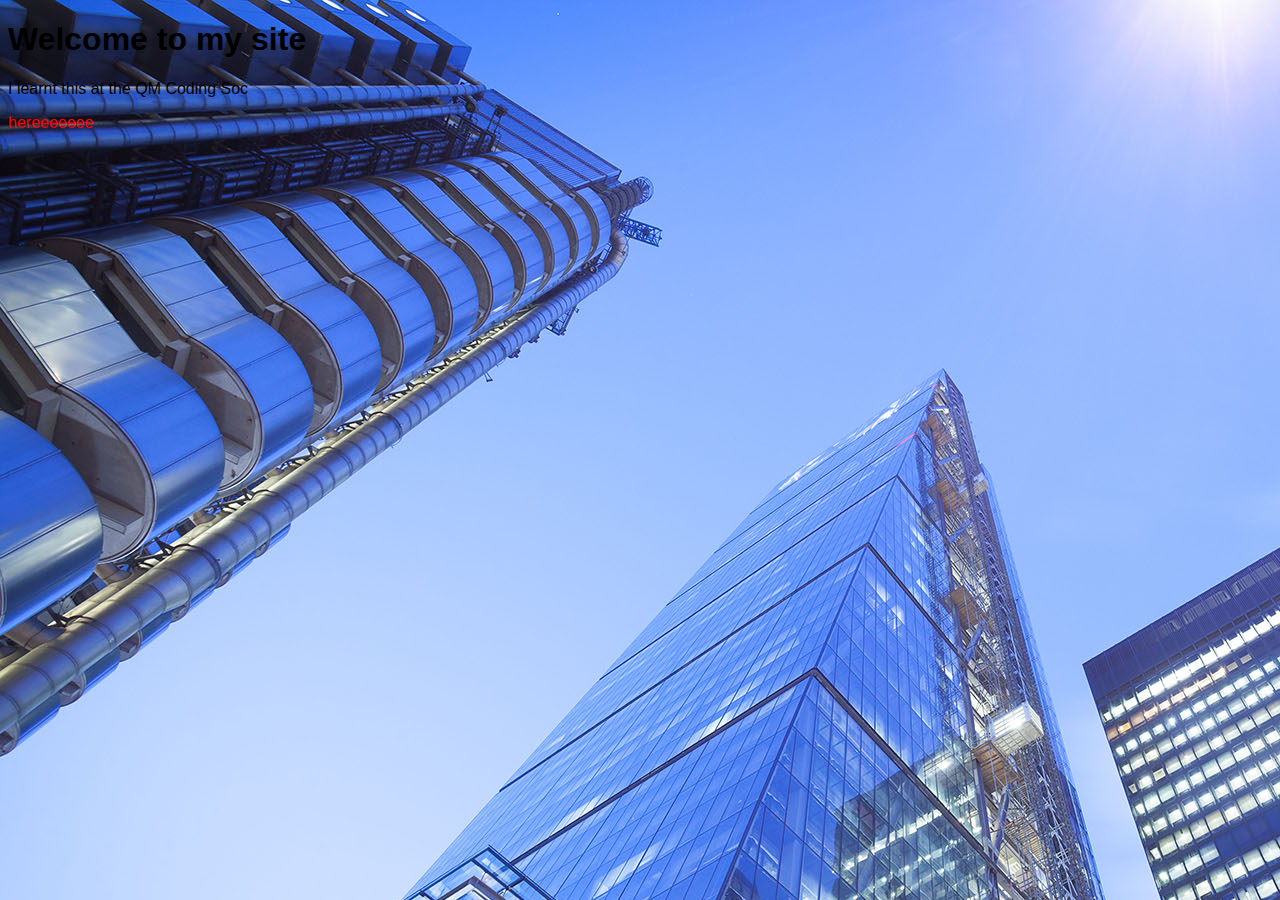
==== templates/index.html @ 273a6459 "update" ====
<!DOCTYPE html>
<html>
    <head>
        <title>Claire's Site</title>   
        <link rel="stylesheet" href="/static/css/styles.css"/>   
    </head>
    <body>
        <h1>Welcome to my site</h1>
        <p>I learnt this at the QM Coding Soc</p>
        <div class="show-hide">
            <p>hereeeeeee</p>
        </div>
    </body>
</html>
---- static/css/styles.css ----
body {
        font-family: "Lato", sans-serif;
        background-image: url("/static/images/corporate.jpg");
    }


.show-hide {
        color:red;
}
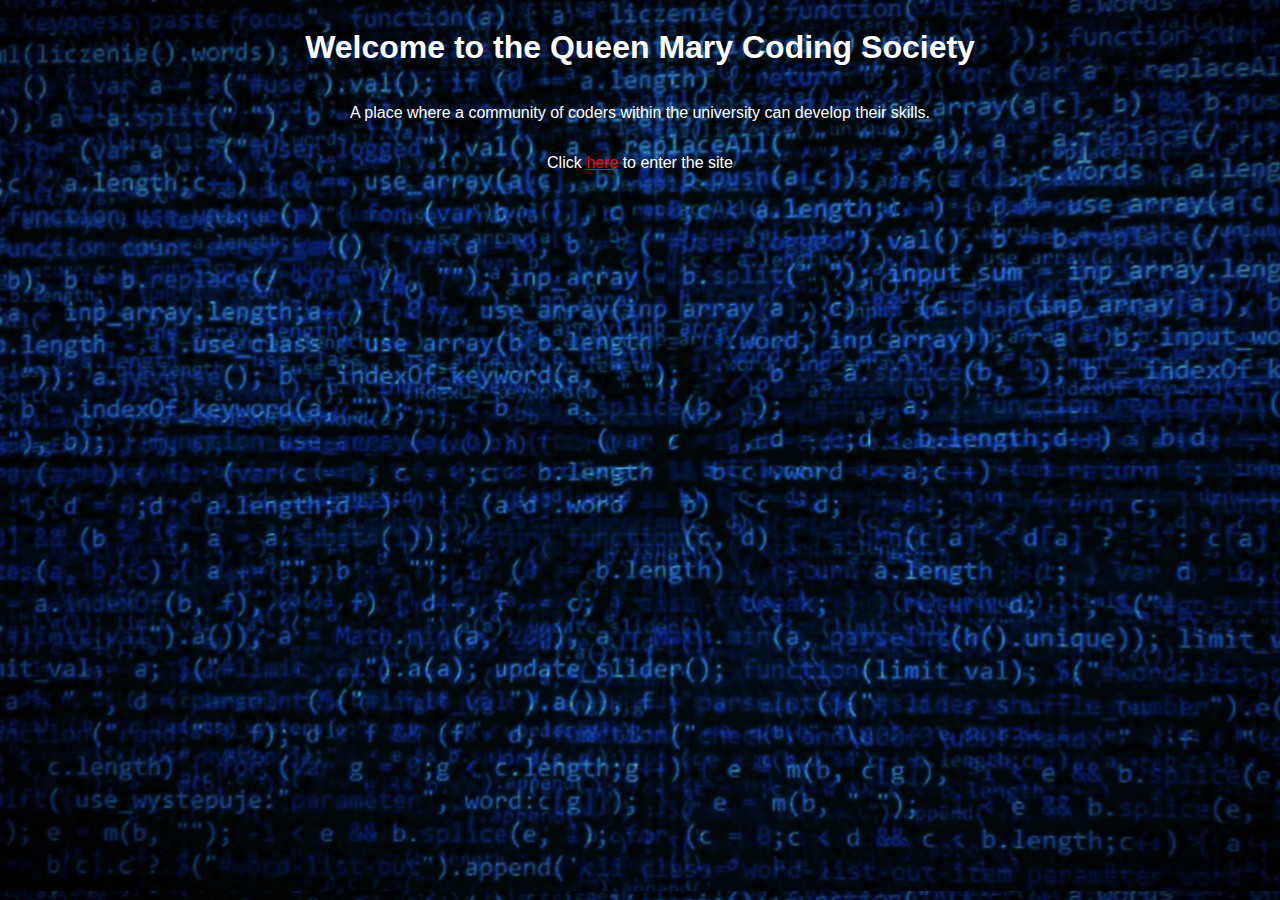
==== commit fb888154: "changed bg pic" ====
--- a/templates/index.html
+++ b/templates/index.html
@@ -1,14 +1,14 @@
 <!DOCTYPE html>
 <html>
     <head>
-        <title>Claire's Site</title>   
+        <title>QM Coding Society</title>   
         <link rel="stylesheet" href="/static/css/styles.css"/>   
     </head>
     <body>
-        <h1>Welcome to my site</h1>
-        <p>I learnt this at the QM Coding Soc</p>
-        <div class="show-hide">
-            <p>hereeeeeee</p>
+        <div class="landing-content">
+            <h1>Welcome to the Queen Mary Coding Society</h1>
+            <p>A place where a community of coders within the university can develop their skills.</p>
+            <p>Click <a class="enter-button" href="/templates/enter.html">here</a> to enter the site</p>
         </div>
     </body>
 </html>
--- a/static/css/styles.css
+++ b/static/css/styles.css
@@ -1,11 +1,21 @@
 body {
-        font-family: "Lato", sans-serif;
-        background-image: url("/static/images/corporate.jpg");
-    }
+    font-family: "Lato", sans-serif;
+    background-image: url("/static/images/code-bg.jpg");
+    color: white;
+}
 
+.landing-content{
+    display: flex;
+    flex-direction: column;
+    justify-content: center;
+    align-items: center;
+}
+.enter-button {
+    color: red;
+}
 
-.show-hide {
-        color:red;
+.enter-content {
+    color: green;
 }
 
 
